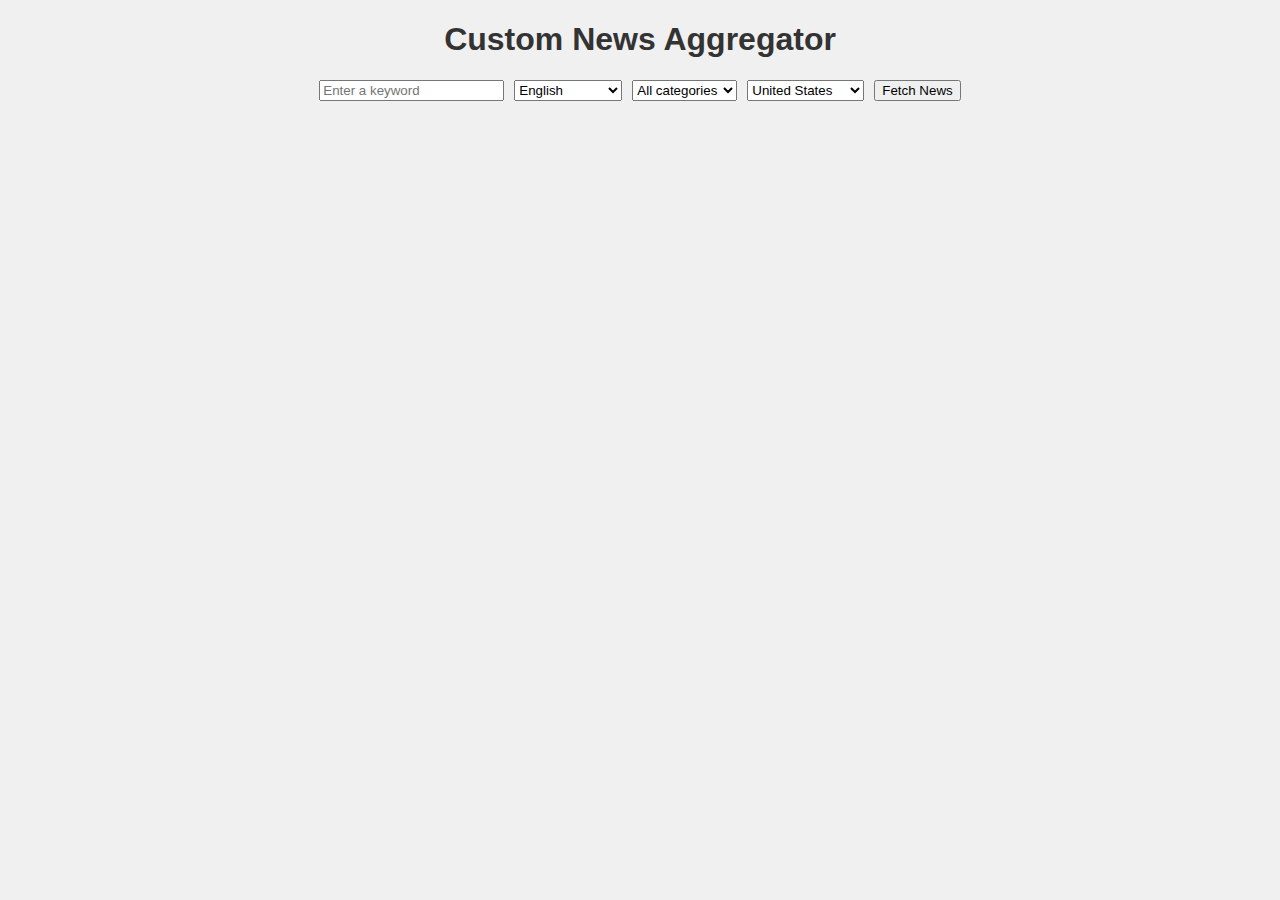
==== index.html @ 2d46dd5d "Update index.html" ====
<!DOCTYPE html>
<html>
<head>
    <title>Custom News Aggregator</title>
    <style>
        body {
            font-family: Arial, sans-serif;
            background-color: #f0f0f0;
            color: #333;
        }
        .news-card {
            margin: 20px;
            padding: 20px;
            border: 1px solid #ddd;
            border-radius: 5px;
            background-color: #fff;
            box-shadow: 0 4px 8px 0 rgba(0,0,0,0.2);
            transition: 0.3s;
        }
        .news-card:hover {
            box-shadow: 0 8px 16px 0 rgba(0,0,0,0.2);
        }
        .news-card h2 {
            margin-top: 0;
        }
        #search-form {
            display: flex;
            justify-content: center;
            margin-bottom: 20px;
        }
        #search-input, #language-select, #category-select, #country-select {
            margin-right: 10px;
        }
        #loading-message {
            text-align: center;
            font-size: 20px;
        }
    </style>
</head>
<body>
    <h1 style="text-align: center;">Custom News Aggregator</h1>
    <form id="search-form">
        <input type="text" id="search-input" placeholder="Enter a keyword">
        <select id="language-select">
            <option value="en">English</option>
            <option value="de">German</option>
            <option value="fr">French</option>
            <option value="es">Spanish</option>
            <option value="it">Italian</option>
            <option value="nl">Dutch</option>
            <option value="no">Norwegian</option>
            <option value="pt">Portuguese</option>
            <option value="ru">Russian</option>
            <option value="se">Northern Sami</option>
            <option value="zh">Chinese</option>
        </select>
        <select id="category-select">
            <option value="">All categories</option>
            <option value="business">Business</option>
            <option value="entertainment">Entertainment</option>
            <option value="general">General</option>
            <option value="health">Health</option>
            <option value="science">Science</option>
            <option value="sports">Sports</option>
            <option value="technology">Technology</option>
        </select>
        <select id="country-select">
            <option value="us">United States</option>
            <option value="au">Australia</option>
            <option value="ca">Canada</option>
            <option value="gb">United Kingdom</option>
            <option value="in">India</option>
        </select>
        <button type="submit">Fetch News</button>
    </form>
    <div id="loading-message"></div>
    <div id="news"></div>

    <script>
        document.getElementById('search-form').addEventListener('submit', function(event) {
            event.preventDefault();
            const keyword = document.getElementById('search-input').value;
            const language = document.getElementById('language-select').value;
            const category = document.getElementById('category-select').value;
            const country = document.getElementById('country-select').value;
            const url = `https://gnews.io/api/v4/search?q=${keyword}&lang=${language}&category=${category}&country=${country}&token=da46ddc15f48c0cc3ef722d5531ec960`;
            const loadingMessage = document.getElementById('loading-message');
            loadingMessage.textContent = 'Loading news...';
            fetch(url)
                .then(response => response.json())
                .then(data => {
                    loadingMessage.textContent = '';
                    const newsContainer = document.getElementById('news');
                    newsContainer.innerHTML = ''; // Clear the previous news.
                    if (data.articles.length === 0) {
                        loadingMessage.textContent = 'No news found for the given criteria.';
                    } else {
                        data.articles.forEach(article => {
                            const newsCard = document.createElement('div');
                            newsCard.className = 'news-card';
                            newsCard.innerHTML = `
                                <h2>${article.title}</h2>
                                <p>${article.description}</p>
                                <a href="${article.url}" target="_blank">Read more</a>
                            `;
                            newsContainer.appendChild(newsCard);
                        });
                    }
                })
                .catch(error => {
                    console.error('Error:', error);
                    loadingMessage.textContent = 'An error occurred while fetching the news.';
                });
        });
    </script>
</body>
</html>
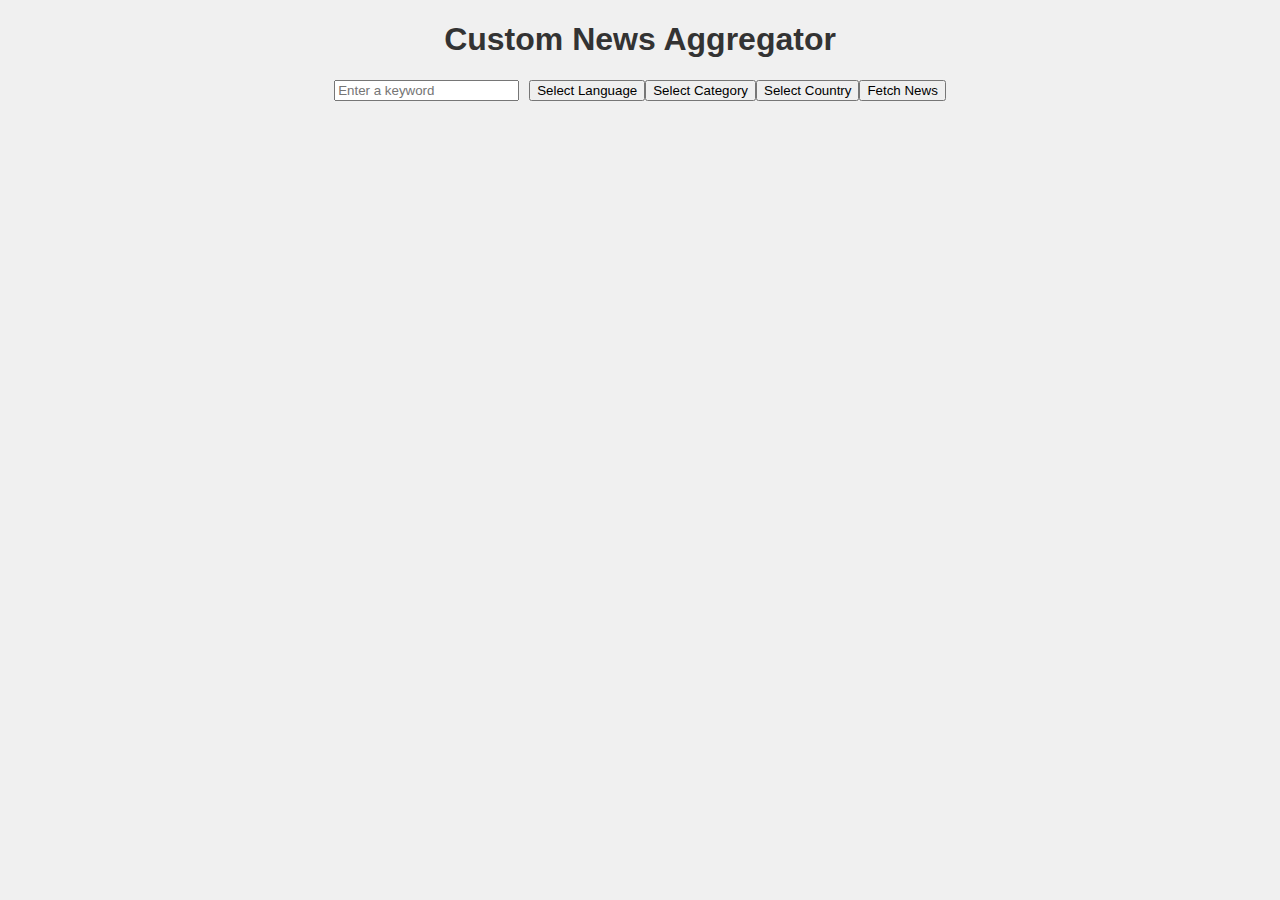
==== commit e7eaa0c1: "Update index.html" ====
--- a/index.html
+++ b/index.html
@@ -23,6 +23,10 @@
         .news-card h2 {
             margin-top: 0;
         }
+        .news-card img {
+            width: 100%;
+            height: auto;
+        }
         #search-form {
             display: flex;
             justify-content: center;
@@ -35,42 +39,70 @@
             text-align: center;
             font-size: 20px;
         }
+        /* Dropdown menu styles */
+        .dropdown {
+            position: relative;
+            display: inline-block;
+        }
+        .dropdown-content {
+            display: none;
+            position: absolute;
+            min-width: 160px;
+            z-index: 1;
+        }
+        .dropdown-content a {
+            color: black;
+            padding: 12px 16px;
+            text-decoration: none;
+            display: block;
+        }
+        .dropdown-content a:hover {background-color: #ddd;}
+        .dropdown:hover .dropdown-content {display: block;}
     </style>
 </head>
 <body>
     <h1 style="text-align: center;">Custom News Aggregator</h1>
     <form id="search-form">
         <input type="text" id="search-input" placeholder="Enter a keyword">
-        <select id="language-select">
-            <option value="en">English</option>
-            <option value="de">German</option>
-            <option value="fr">French</option>
-            <option value="es">Spanish</option>
-            <option value="it">Italian</option>
-            <option value="nl">Dutch</option>
-            <option value="no">Norwegian</option>
-            <option value="pt">Portuguese</option>
-            <option value="ru">Russian</option>
-            <option value="se">Northern Sami</option>
-            <option value="zh">Chinese</option>
-        </select>
-        <select id="category-select">
-            <option value="">All categories</option>
-            <option value="business">Business</option>
-            <option value="entertainment">Entertainment</option>
-            <option value="general">General</option>
-            <option value="health">Health</option>
-            <option value="science">Science</option>
-            <option value="sports">Sports</option>
-            <option value="technology">Technology</option>
-        </select>
-        <select id="country-select">
-            <option value="us">United States</option>
-            <option value="au">Australia</option>
-            <option value="ca">Canada</option>
-            <option value="gb">United Kingdom</option>
-            <option value="in">India</option>
-        </select>
+        <div class="dropdown">
+            <button class="dropbtn">Select Language</button>
+            <div id="language-select" class="dropdown-content">
+                <a href="#" data-value="en">English</a>
+                <a href="#" data-value="de">German</a>
+                <a href="#" data-value="fr">French</a>
+                <a href="#" data-value="es">Spanish</a>
+                <a href="#" data-value="it">Italian</a>
+                <a href="#" data-value="nl">Dutch</a>
+                <a href="#" data-value="no">Norwegian</a>
+                <a href="#" data-value="pt">Portuguese</a>
+                <a href="#" data-value="ru">Russian</a>
+                <a href="#" data-value="se">Northern Sami</a>
+                <a href="#" data-value="zh">Chinese</a>
+            </div>
+        </div>
+        <div class="dropdown">
+            <button class="dropbtn">Select Category</button>
+            <div id="category-select" class="dropdown-content">
+                <a href="#" data-value="">All categories</a>
+                <a href="#" data-value="business">Business</a>
+                <a href="#" data-value="entertainment">Entertainment</a>
+                <a href="#" data-value="general">General</a>
+                <a href="#" data-value="health">Health</a>
+                <a href="#" data-value="science">Science</a>
+                <a href="#" data-value="sports">Sports</a>
+                <a href="#" data-value="technology">Technology</a>
+            </div>
+        </div>
+        <div class="dropdown">
+            <button class="dropbtn">Select Country</button>
+            <div id="country-select" class="dropdown-content">
+                <a href="#" data-value="us">United States</a>
+                <a href="#" data-value="au">Australia</a>
+                <a href="#" data-value="ca">Canada</a>
+                <a href="#" data-value="gb">United Kingdom</a>
+                <a href="#" data-value="in">India</a>
+            </div>
+        </div>
         <button type="submit">Fetch News</button>
     </form>
     <div id="loading-message"></div>
@@ -80,10 +112,10 @@
         document.getElementById('search-form').addEventListener('submit', function(event) {
             event.preventDefault();
             const keyword = document.getElementById('search-input').value;
-            const language = document.getElementById('language-select').value;
-            const category = document.getElementById('category-select').value;
-            const country = document.getElementById('country-select').value;
-            const url = `https://gnews.io/api/v4/search?q=${keyword}&lang=${language}&category=${category}&country=${country}&token=da46ddc15f48c0cc3ef722d5531ec960`;
+            const language = document.querySelector('#language-select a:hover').dataset.value;
+            const category = document.querySelector('#category-select a:hover').dataset.value;
+            const country = document.querySelector('#country-select a:hover').dataset.value;
+            const url = `https://gnews.io/api/v4/search?q=${keyword}&lang=${language}&category=${category}&country=${country}&token=YOUR_GNEWS_API_TOKEN`;
             const loadingMessage = document.getElementById('loading-message');
             loadingMessage.textContent = 'Loading news...';
             fetch(url)
@@ -100,6 +132,7 @@
                             newsCard.className = 'news-card';
                             newsCard.innerHTML = `
                                 <h2>${article.title}</h2>
+                                <img src="${article.image}" alt="${article.title}">
                                 <p>${article.description}</p>
                                 <a href="${article.url}" target="_blank">Read more</a>
                             `;
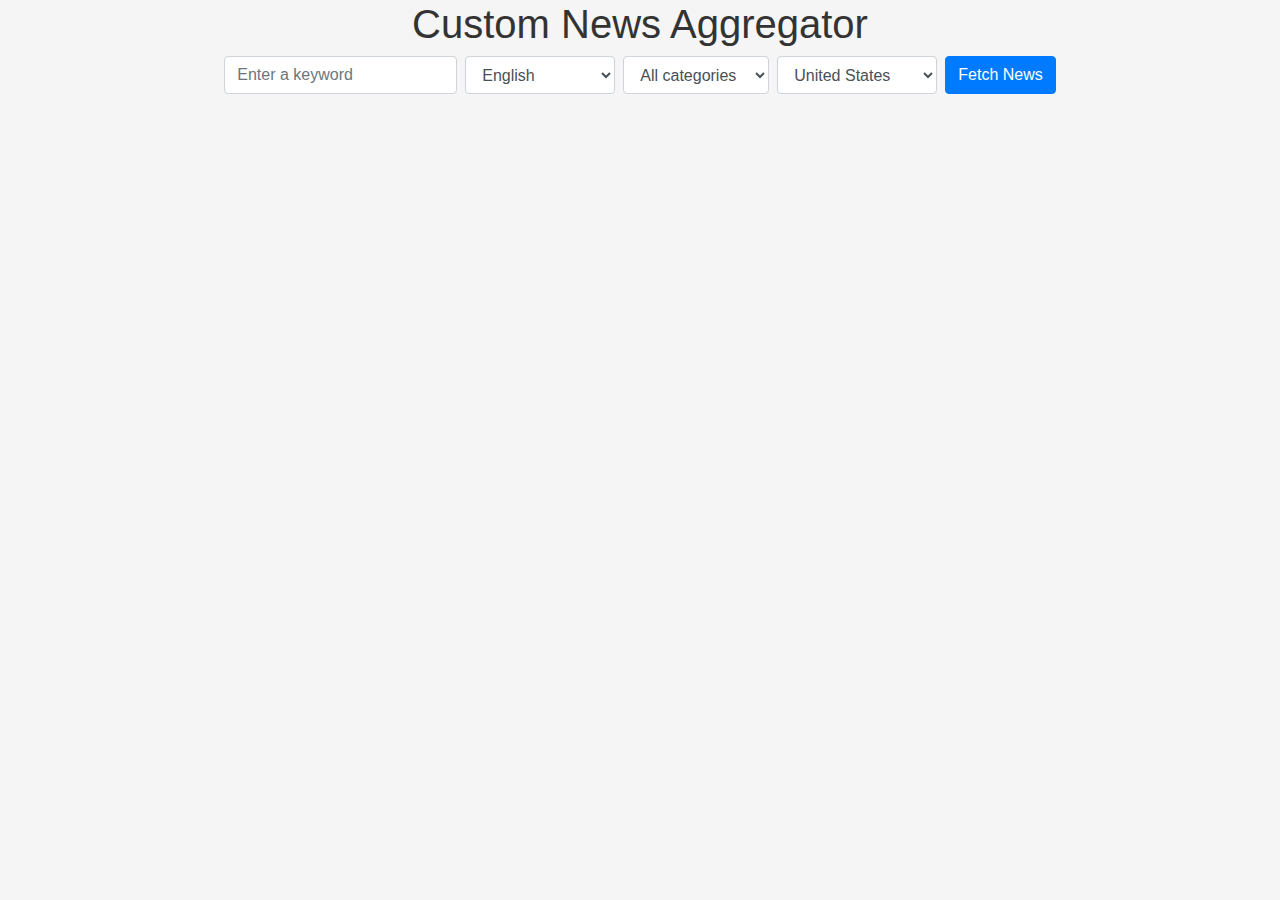
==== commit be78d252: "Update index.html" ====
--- a/index.html
+++ b/index.html
@@ -2,10 +2,11 @@
 <html>
 <head>
     <title>Custom News Aggregator</title>
+    <link rel="stylesheet" href="https://stackpath.bootstrapcdn.com/bootstrap/4.3.1/css/bootstrap.min.css">
     <style>
         body {
             font-family: Arial, sans-serif;
-            background-color: #f0f0f0;
+            background-color: #f5f5f5;
             color: #333;
         }
         .news-card {
@@ -39,82 +40,56 @@
             text-align: center;
             font-size: 20px;
         }
-        /* Dropdown menu styles */
-        .dropdown {
-            position: relative;
-            display: inline-block;
-        }
-        .dropdown-content {
-            display: none;
-            position: absolute;
-            min-width: 160px;
-            z-index: 1;
-        }
-        .dropdown-content a {
-            color: black;
-            padding: 12px 16px;
-            text-decoration: none;
-            display: block;
-        }
-        .dropdown-content a:hover {background-color: #ddd;}
-        .dropdown:hover .dropdown-content {display: block;}
     </style>
 </head>
 <body>
-    <h1 style="text-align: center;">Custom News Aggregator</h1>
-    <form id="search-form">
-        <input type="text" id="search-input" placeholder="Enter a keyword">
-        <div class="dropdown">
-            <button class="dropbtn">Select Language</button>
-            <div id="language-select" class="dropdown-content">
-                <a href="#" data-value="en">English</a>
-                <a href="#" data-value="de">German</a>
-                <a href="#" data-value="fr">French</a>
-                <a href="#" data-value="es">Spanish</a>
-                <a href="#" data-value="it">Italian</a>
-                <a href="#" data-value="nl">Dutch</a>
-                <a href="#" data-value="no">Norwegian</a>
-                <a href="#" data-value="pt">Portuguese</a>
-                <a href="#" data-value="ru">Russian</a>
-                <a href="#" data-value="se">Northern Sami</a>
-                <a href="#" data-value="zh">Chinese</a>
-            </div>
-        </div>
-        <div class="dropdown">
-            <button class="dropbtn">Select Category</button>
-            <div id="category-select" class="dropdown-content">
-                <a href="#" data-value="">All categories</a>
-                <a href="#" data-value="business">Business</a>
-                <a href="#" data-value="entertainment">Entertainment</a>
-                <a href="#" data-value="general">General</a>
-                <a href="#" data-value="health">Health</a>
-                <a href="#" data-value="science">Science</a>
-                <a href="#" data-value="sports">Sports</a>
-                <a href="#" data-value="technology">Technology</a>
-            </div>
-        </div>
-        <div class="dropdown">
-            <button class="dropbtn">Select Country</button>
-            <div id="country-select" class="dropdown-content">
-                <a href="#" data-value="us">United States</a>
-                <a href="#" data-value="au">Australia</a>
-                <a href="#" data-value="ca">Canada</a>
-                <a href="#" data-value="gb">United Kingdom</a>
-                <a href="#" data-value="in">India</a>
-            </div>
-        </div>
-        <button type="submit">Fetch News</button>
-    </form>
-    <div id="loading-message"></div>
-    <div id="news"></div>
+    <div class="container">
+        <h1 style="text-align: center;">Custom News Aggregator</h1>
+        <form id="search-form" class="form-inline justify-content-center">
+            <input type="text" id="search-input" class="form-control mr-2" placeholder="Enter a keyword">
+            <select id="language-select" class="form-control mr-2">
+                <option value="en">English</option>
+                <option value="de">German</option>
+                <option value="fr">French</option>
+                <option value="es">Spanish</option>
+                <option value="it">Italian</option>
+                <option value="nl">Dutch</option>
+                <option value="no">Norwegian</option>
+                <option value="pt">Portuguese</option>
+                <option value="ru">Russian</option>
+                <option value="se">Northern Sami</option>
+                <option value="zh">Chinese</option>
+            </select>
+            <select id="category-select" class="form-control mr-2">
+                <option value="">All categories</option>
+                <option value="business">Business</option>
+                <option value="entertainment">Entertainment</option>
+                <option value="general">General</option>
+                <option value="health">Health</option>
+                <option value="science">Science</option>
+                <option value="sports">Sports</option>
+                <option value="technology">Technology</option>
+            </select>
+            <select id="country-select" class="form-control mr-2">
+                <option value="us">United States</option>
+                <option value="au">Australia</option>
+                <option value="ca">Canada</option>
+                <option value="gb">United Kingdom</option>
+                <option value="in">India</option>
+            </select>
+            <button type="submit" class="btn btn-primary">Fetch News</button>
+        </form>
+        <div id="loading-message"></div>
+        <div id="news" class="row"></div>
+    </div>
 
     <script>
         document.getElementById('search-form').addEventListener('submit', function(event) {
             event.preventDefault();
             const keyword = document.getElementById('search-input').value;
-            const language = document.querySelector('#language-select a:hover').dataset.value;
-            const category = document.querySelector('#category-select a:hover').dataset.value;
-            const country = document.querySelector('#country-select a:hover').dataset.value;
+            const language = document.getElementById('language-select').value;
+            const category = document.getElementById('category-select').value;
+            const country = document.getElementById('country-select').value;
             const url = `https://gnews.io/api/v4/search?q=${keyword}&lang=${language}&category=${category}&country=${country}&token=YOUR_GNEWS_API_TOKEN`;
             const loadingMessage = document.getElementById('loading-message');
             loadingMessage.textContent = 'Loading news...';
@@ -129,12 +104,13 @@
                     } else {
                         data.articles.forEach(article => {
                             const newsCard = document.createElement('div');
-                            newsCard.className = 'news-card';
+                            newsCard.className = 'news-card col-md-4';
                             newsCard.innerHTML = `
                                 <h2>${article.title}</h2>
                                 <img src="${article.image}" alt="${article.title}">
                                 <p>${article.description}</p>
-                                <a href="${article.url}" target="_blank">Read more</a>
+                                <a href="${article.url}" target="_blank" class="btn btn-primary">Read more</a>
+                                <p class="text-right">Courtesy: ${article.source.name}</p>
                             `;
                             newsContainer.appendChild(newsCard);
                         });
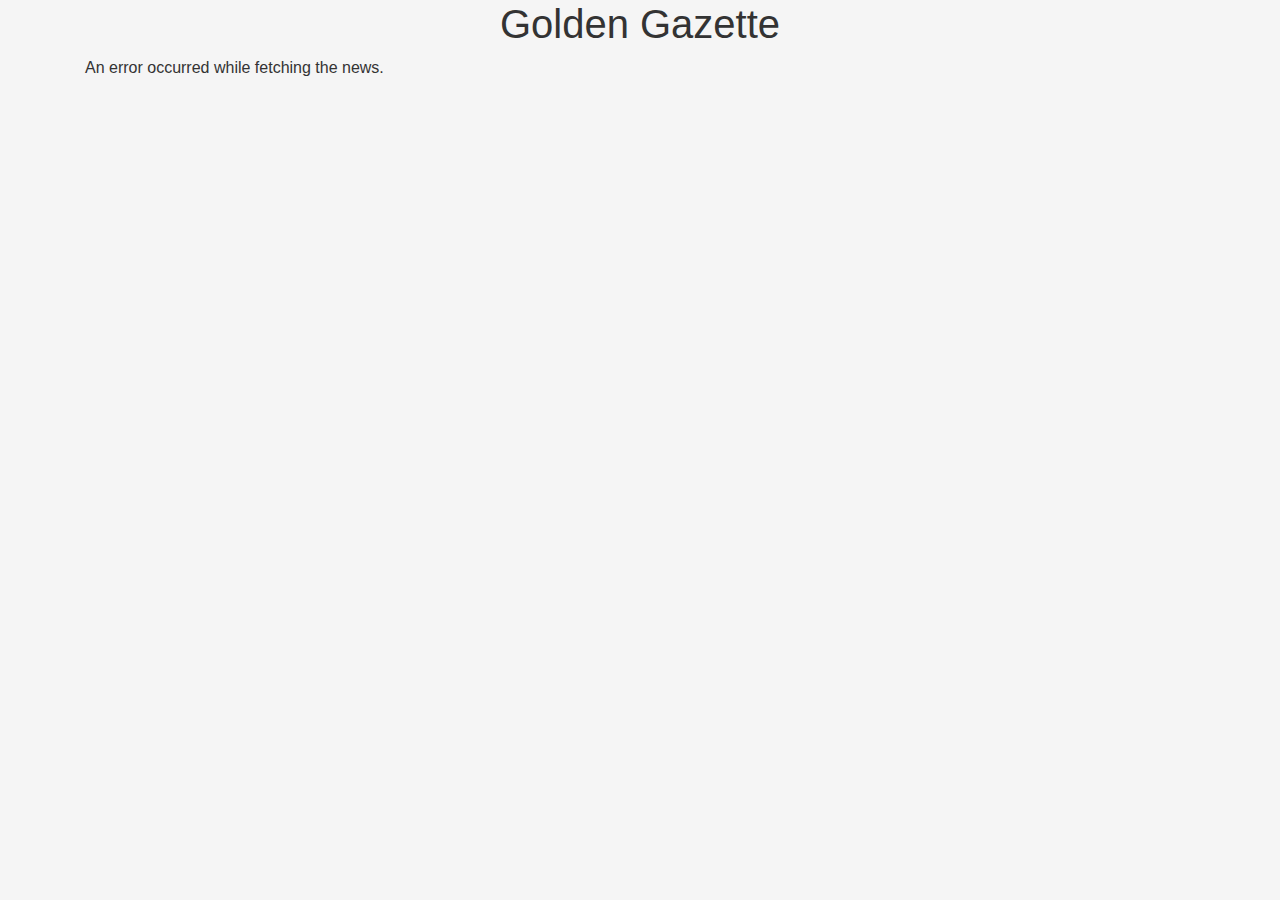
==== commit bc1d397d: "Update index.html" ====
--- a/index.html
+++ b/index.html
@@ -1,13 +1,26 @@
 <!DOCTYPE html>
 <html>
 <head>
-    <title>Custom News Aggregator</title>
+    <title>Golden Gazette</title>
     <link rel="stylesheet" href="https://stackpath.bootstrapcdn.com/bootstrap/4.3.1/css/bootstrap.min.css">
     <style>
         body {
             font-family: Arial, sans-serif;
             background-color: #f5f5f5;
             color: #333;
+        }
+        .main-news {
+            margin: 20px;
+            padding: 20px;
+            border: 1px solid #ddd;
+            border-radius: 5px;
+            background-color: #fff;
+            box-shadow: 0 4px 8px 0 rgba(0,0,0,0.2);
+            transition: 0.3s;
+        }
+        .main-news img {
+            width: 100%;
+            height: auto;
         }
         .news-card {
             margin: 20px;
@@ -28,69 +41,29 @@
             width: 100%;
             height: auto;
         }
-        #search-form {
-            display: flex;
-            justify-content: center;
-            margin-bottom: 20px;
+        .news-card.no-image {
+            background-color: #e6ffff; /* Light teal background for cards without images */
         }
-        #search-input, #language-select, #category-select, #country-select {
-            margin-right: 10px;
+        .news-card.no-image p {
+            color: #daa520; /* Light golden text for cards without images */
         }
-        #loading-message {
-            text-align: center;
-            font-size: 20px;
+        @media (max-width: 768px) {
+            .news-card, .main-news {
+                margin: 10px;
+            }
         }
     </style>
 </head>
 <body>
     <div class="container">
-        <h1 style="text-align: center;">Custom News Aggregator</h1>
-        <form id="search-form" class="form-inline justify-content-center">
-            <input type="text" id="search-input" class="form-control mr-2" placeholder="Enter a keyword">
-            <select id="language-select" class="form-control mr-2">
-                <option value="en">English</option>
-                <option value="de">German</option>
-                <option value="fr">French</option>
-                <option value="es">Spanish</option>
-                <option value="it">Italian</option>
-                <option value="nl">Dutch</option>
-                <option value="no">Norwegian</option>
-                <option value="pt">Portuguese</option>
-                <option value="ru">Russian</option>
-                <option value="se">Northern Sami</option>
-                <option value="zh">Chinese</option>
-            </select>
-            <select id="category-select" class="form-control mr-2">
-                <option value="">All categories</option>
-                <option value="business">Business</option>
-                <option value="entertainment">Entertainment</option>
-                <option value="general">General</option>
-                <option value="health">Health</option>
-                <option value="science">Science</option>
-                <option value="sports">Sports</option>
-                <option value="technology">Technology</option>
-            </select>
-            <select id="country-select" class="form-control mr-2">
-                <option value="us">United States</option>
-                <option value="au">Australia</option>
-                <option value="ca">Canada</option>
-                <option value="gb">United Kingdom</option>
-                <option value="in">India</option>
-            </select>
-            <button type="submit" class="btn btn-primary">Fetch News</button>
-        </form>
+        <h1 style="text-align: center;">Golden Gazette</h1>
         <div id="loading-message"></div>
         <div id="news" class="row"></div>
     </div>
 
     <script>
-        document.getElementById('search-form').addEventListener('submit', function(event) {
-            event.preventDefault();
-            const keyword = document.getElementById('search-input').value;
-            const language = document.getElementById('language-select').value;
-            const category = document.getElementById('category-select').value;
-            const country = document.getElementById('country-select').value;
-            const url = `https://gnews.io/api/v4/search?q=${keyword}&lang=${language}&category=${category}&country=${country}&token=YOUR_GNEWS_API_TOKEN`;
+        document.addEventListener('DOMContentLoaded', function() {
+            const url = `https://gnews.io/api/v4/top-headlines?lang=en&token=da46ddc15f48c0cc3ef722d5531ec960`;
             const loadingMessage = document.getElementById('loading-message');
             loadingMessage.textContent = 'Loading news...';
             fetch(url)
@@ -100,9 +73,23 @@
                     const newsContainer = document.getElementById('news');
                     newsContainer.innerHTML = ''; // Clear the previous news.
                     if (data.articles.length === 0) {
-                        loadingMessage.textContent = 'No news found for the given criteria.';
+                        loadingMessage.textContent = 'No news found.';
                     } else {
-                        data.articles.forEach(article => {
+                        // Main news article
+                        const mainArticle = data.articles[0];
+                        const mainNews = document.createElement('div');
+                        mainNews.className = 'main-news col-12';
+                        mainNews.innerHTML = `
+                            <h2>${mainArticle.title}</h2>
+                            <img src="${mainArticle.image}" alt="${mainArticle.title}">
+                            <p>${mainArticle.description}</p>
+                            <a href="${mainArticle.url}" target="_blank" class="btn btn-primary">Read more</a>
+                            <p class="text-right">Courtesy: ${mainArticle.source.name}</p>
+                        `;
+                        newsContainer.appendChild(mainNews);
+
+                        // Other news articles
+                        data.articles.slice(1).forEach(article => {
                             const newsCard = document.createElement('div');
                             newsCard.className = 'news-card col-md-4';
                             newsCard.innerHTML = `
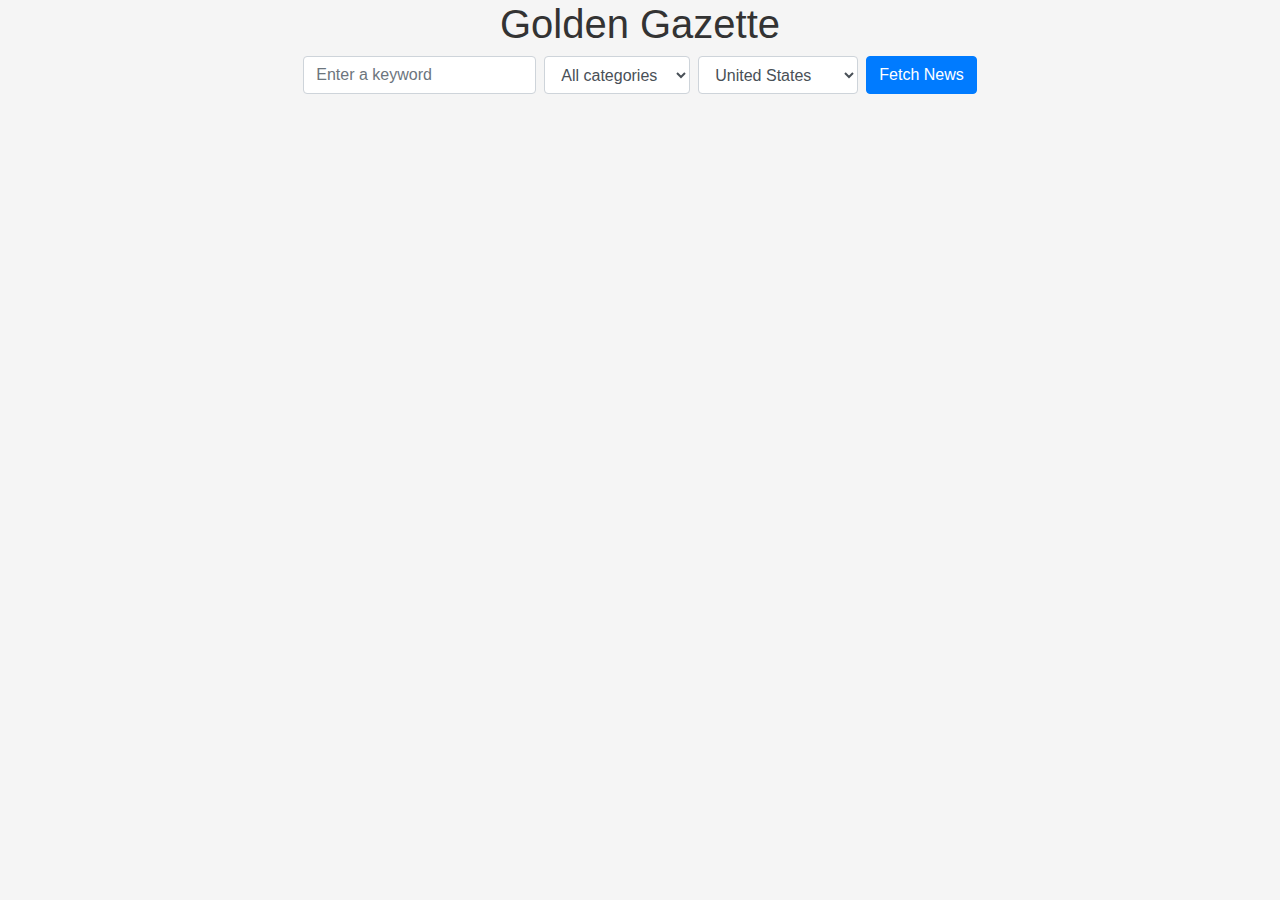
==== commit 1bda9069: "Update index.html" ====
--- a/index.html
+++ b/index.html
@@ -10,7 +10,7 @@
             color: #333;
         }
         .main-news {
-            margin: 20px;
+            grid-column: span 2;
             padding: 20px;
             border: 1px solid #ddd;
             border-radius: 5px;
@@ -23,7 +23,6 @@
             height: auto;
         }
         .news-card {
-            margin: 20px;
             padding: 20px;
             border: 1px solid #ddd;
             border-radius: 5px;
@@ -41,15 +40,17 @@
             width: 100%;
             height: auto;
         }
-        .news-card.no-image {
-            background-color: #e6ffff; /* Light teal background for cards without images */
-        }
-        .news-card.no-image p {
-            color: #daa520; /* Light golden text for cards without images */
+        .news-grid {
+            display: grid;
+            grid-template-columns: repeat(3, 1fr);
+            grid-gap: 20px;
         }
         @media (max-width: 768px) {
-            .news-card, .main-news {
-                margin: 10px;
+            .news-grid {
+                grid-template-columns: 1fr;
+            }
+            .main-news {
+                grid-column: span 1;
             }
         }
     </style>
@@ -57,13 +58,38 @@
 <body>
     <div class="container">
         <h1 style="text-align: center;">Golden Gazette</h1>
+        <form id="search-form" class="form-inline justify-content-center">
+            <input type="text" id="search-input" class="form-control mr-2" placeholder="Enter a keyword">
+            <select id="category-select" class="form-control mr-2">
+                <option value="">All categories</option>
+                <option value="business">Business</option>
+                <option value="entertainment">Entertainment</option>
+                <option value="general">General</option>
+                <option value="health">Health</option>
+                <option value="science">Science</option>
+                <option value="sports">Sports</option>
+                <option value="technology">Technology</option>
+            </select>
+            <select id="country-select" class="form-control mr-2">
+                <option value="us">United States</option>
+                <option value="au">Australia</option>
+                <option value="ca">Canada</option>
+                <option value="gb">United Kingdom</option>
+                <option value="in">India</option>
+            </select>
+            <button type="submit" class="btn btn-primary">Fetch News</button>
+        </form>
         <div id="loading-message"></div>
-        <div id="news" class="row"></div>
+        <div id="news" class="news-grid"></div>
     </div>
 
     <script>
-        document.addEventListener('DOMContentLoaded', function() {
-            const url = `https://gnews.io/api/v4/top-headlines?lang=en&token=da46ddc15f48c0cc3ef722d5531ec960`;
+        document.getElementById('search-form').addEventListener('submit', function(event) {
+            event.preventDefault();
+            const keyword = document.getElementById('search-input').value;
+            const category = document.getElementById('category-select').value;
+            const country = document.getElementById('country-select').value;
+            const url = `https://gnews.io/api/v4/search?q=${keyword}&category=${category}&country=${country}&token=da46ddc15f48c0cc3ef722d5531ec960`;
             const loadingMessage = document.getElementById('loading-message');
             loadingMessage.textContent = 'Loading news...';
             fetch(url)
@@ -78,7 +104,7 @@
                         // Main news article
                         const mainArticle = data.articles[0];
                         const mainNews = document.createElement('div');
-                        mainNews.className = 'main-news col-12';
+                        mainNews.className = 'main-news';
                         mainNews.innerHTML = `
                             <h2>${mainArticle.title}</h2>
                             <img src="${mainArticle.image}" alt="${mainArticle.title}">
@@ -89,12 +115,12 @@
                         newsContainer.appendChild(mainNews);
 
                         // Other news articles
-                        data.articles.slice(1).forEach(article => {
+                        data.articles.slice(1).forEach((article, index) => {
                             const newsCard = document.createElement('div');
                             newsCard.className = 'news-card col-md-4';
                             newsCard.innerHTML = `
                                 <h2>${article.title}</h2>
-                                <img src="${article.image}" alt="${article.title}">
+                                ${index < 2 ? `<img src="${article.image}" alt="${article.title}">` : ''}
                                 <p>${article.description}</p>
                                 <a href="${article.url}" target="_blank" class="btn btn-primary">Read more</a>
                                 <p class="text-right">Courtesy: ${article.source.name}</p>
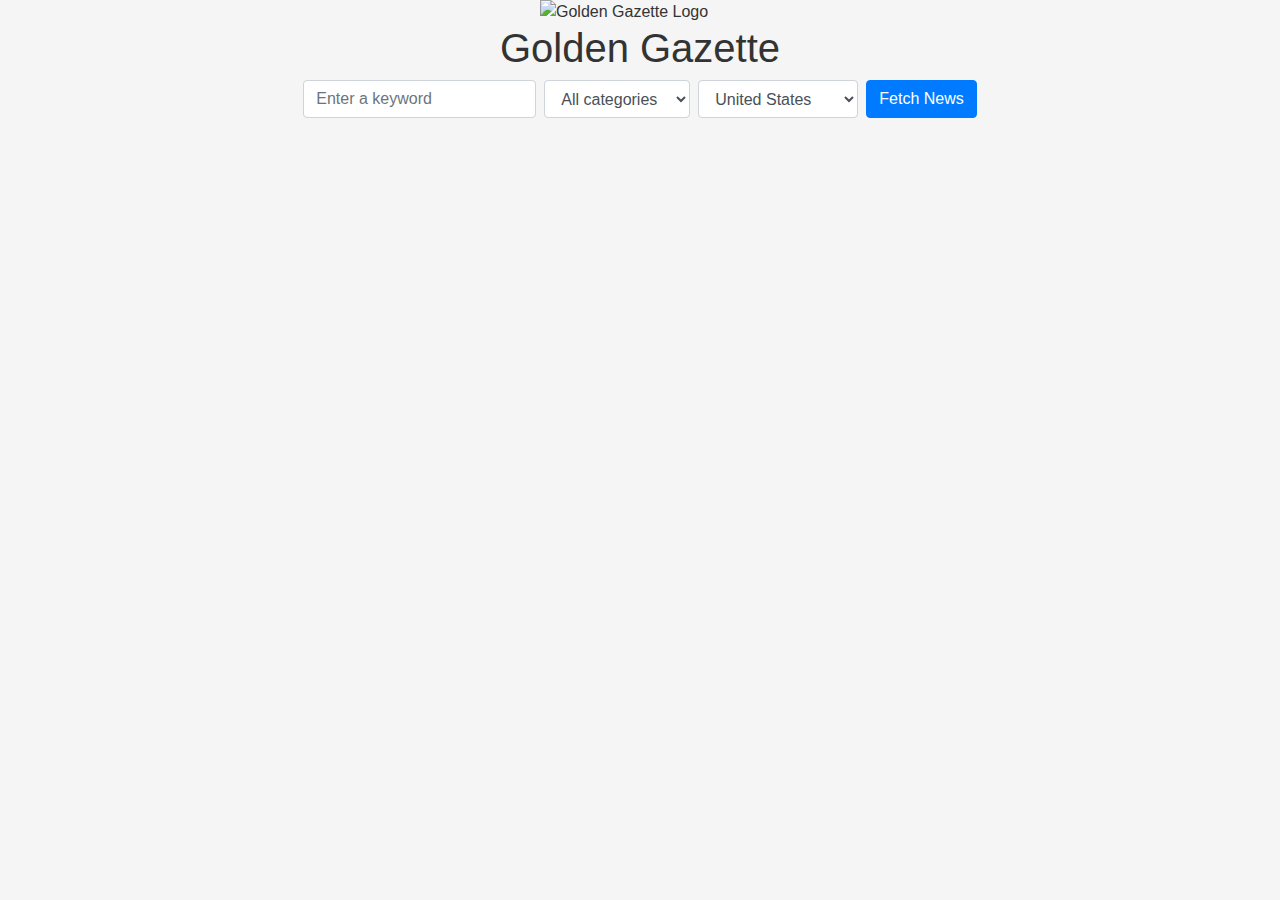
==== commit d2c97720: "Update index.html" ====
--- a/index.html
+++ b/index.html
@@ -53,10 +53,16 @@
                 grid-column: span 1;
             }
         }
+        .logo {
+            display: block;
+            margin: auto;
+            width: 200px; /* You can adjust the size as needed */
+        }
     </style>
 </head>
 <body>
     <div class="container">
+        <img src="logo.jpg" alt="Golden Gazette Logo" class="logo"> <!-- Placeholder logo -->
         <h1 style="text-align: center;">Golden Gazette</h1>
         <form id="search-form" class="form-inline justify-content-center">
             <input type="text" id="search-input" class="form-control mr-2" placeholder="Enter a keyword">
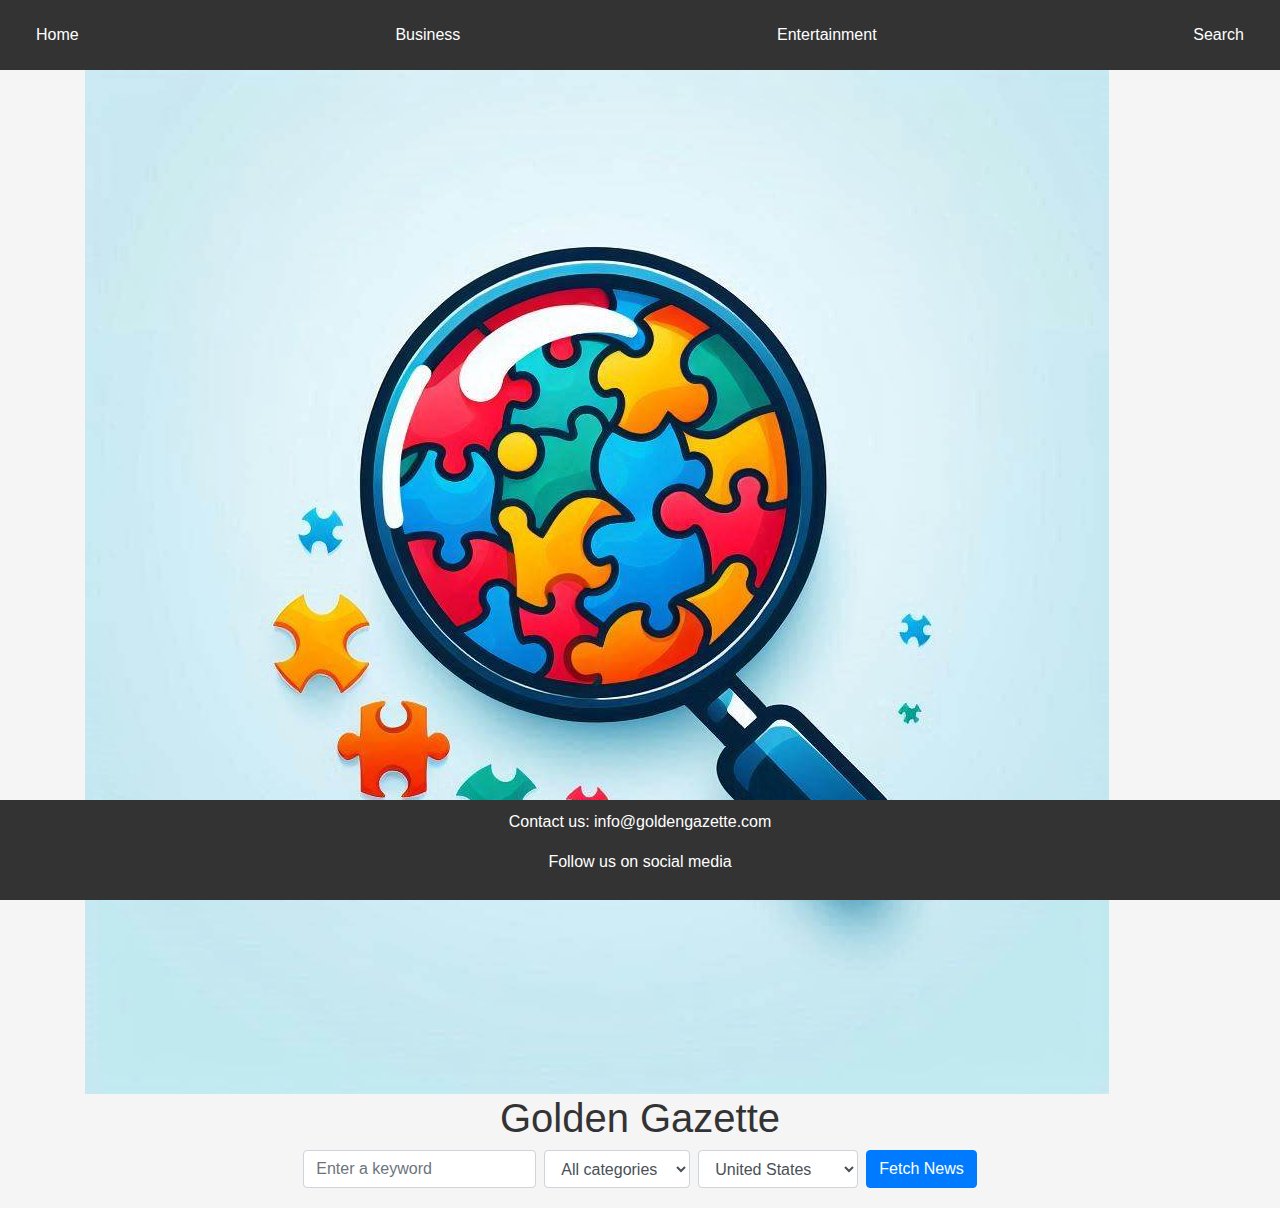
==== commit 2d1d3ef2: "Update index.html" ====
--- a/index.html
+++ b/index.html
@@ -5,38 +5,32 @@
     <link rel="stylesheet" href="https://stackpath.bootstrapcdn.com/bootstrap/4.3.1/css/bootstrap.min.css">
     <style>
         body {
-            font-family: Arial, sans-serif;
+            font-family: 'Segoe UI', Tahoma, Geneva, Verdana, sans-serif;
             background-color: #f5f5f5;
             color: #333;
+            margin: 0;
+            padding-top: 70px; /* Added padding to account for fixed navbar */
         }
-        .main-news {
-            grid-column: span 2;
-            padding: 20px;
-            border: 1px solid #ddd;
+        .navbar {
+            background-color: #333;
+            position: fixed;
+            top: 0;
+            width: 100%;
+            z-index: 10;
+        }
+        .navbar a {
+            color: white;
+            text-decoration: none;
+            padding: 15px 20px;
+            display: inline-block;
+        }
+        .main-news, .news-card {
+            border: none;
             border-radius: 5px;
             background-color: #fff;
             box-shadow: 0 4px 8px 0 rgba(0,0,0,0.2);
-            transition: 0.3s;
         }
-        .main-news img {
-            width: 100%;
-            height: auto;
-        }
-        .news-card {
-            padding: 20px;
-            border: 1px solid #ddd;
-            border-radius: 5px;
-            background-color: #fff;
-            box-shadow: 0 4px 8px 0 rgba(0,0,0,0.2);
-            transition: 0.3s;
-        }
-        .news-card:hover {
-            box-shadow: 0 8px 16px 0 rgba(0,0,0,0.2);
-        }
-        .news-card h2 {
-            margin-top: 0;
-        }
-        .news-card img {
+        .main-news img, .news-card img {
             width: 100%;
             height: auto;
         }
@@ -44,23 +38,33 @@
             display: grid;
             grid-template-columns: repeat(3, 1fr);
             grid-gap: 20px;
+            margin-top: 20px;
         }
         @media (max-width: 768px) {
             .news-grid {
                 grid-template-columns: 1fr;
             }
-            .main-news {
-                grid-column: span 1;
-            }
         }
-        .logo {
-            display: block;
-            margin: auto;
-            width: 200px; /* You can adjust the size as needed */
+        footer {
+            background-color: #333;
+            color: white;
+            text-align: center;
+            padding: 10px;
+            position: fixed;
+            bottom: 0;
+            width: 100%;
         }
     </style>
 </head>
 <body>
+    <nav class="navbar">
+        <a href="#home">Home</a>
+        <a href="#business">Business</a>
+        <a href="#entertainment">Entertainment</a>
+        <!-- Add other categories as needed -->
+        <a href="#search" style="float:right;">Search</a>
+    </nav>
+
     <div class="container">
         <img src="logo.jpg" alt="Golden Gazette Logo" class="logo"> <!-- Placeholder logo -->
         <h1 style="text-align: center;">Golden Gazette</h1>
@@ -88,6 +92,12 @@
         <div id="loading-message"></div>
         <div id="news" class="news-grid"></div>
     </div>
+
+    <footer>
+        <p>Contact us: info@goldengazette.com</p>
+        <p>Follow us on social media</p>
+        <!-- Add social media links -->
+    </footer>
 
     <script>
         document.getElementById('search-form').addEventListener('submit', function(event) {
